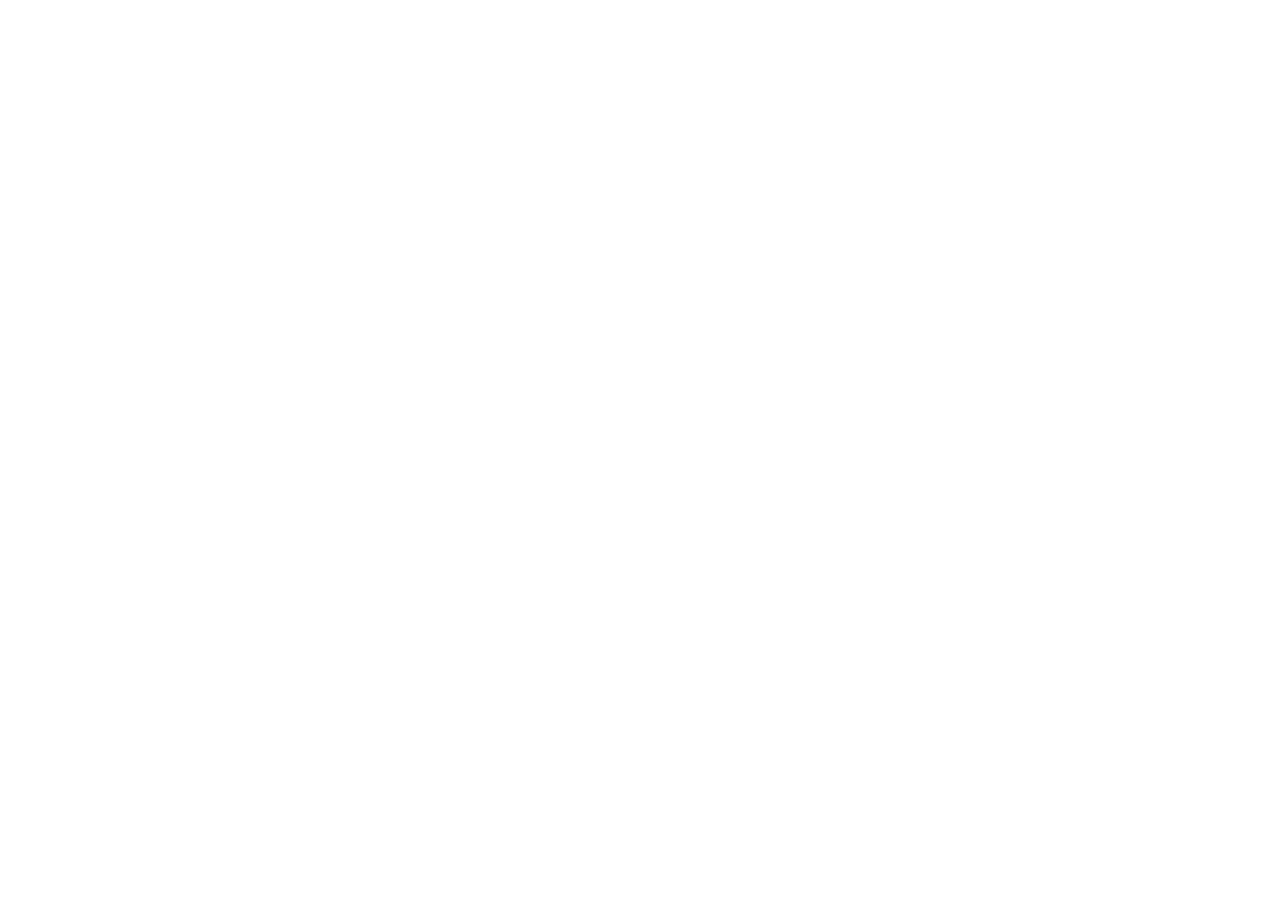
==== Colored-Markers/colored-markers.html @ 95a05ac4 "Step 5 Add another self-closing meta element within the head. Give it a name attribute set to viewpo" ====
<!DOCTYPE html>
<html lang="en">
<head>
    <meta charset="UTF-8">
    <meta name="viewport" content="width=device-width, initial-scale=1.0">
    <title>Colored Markers</title>
</head>
<body>

</body>
</html>
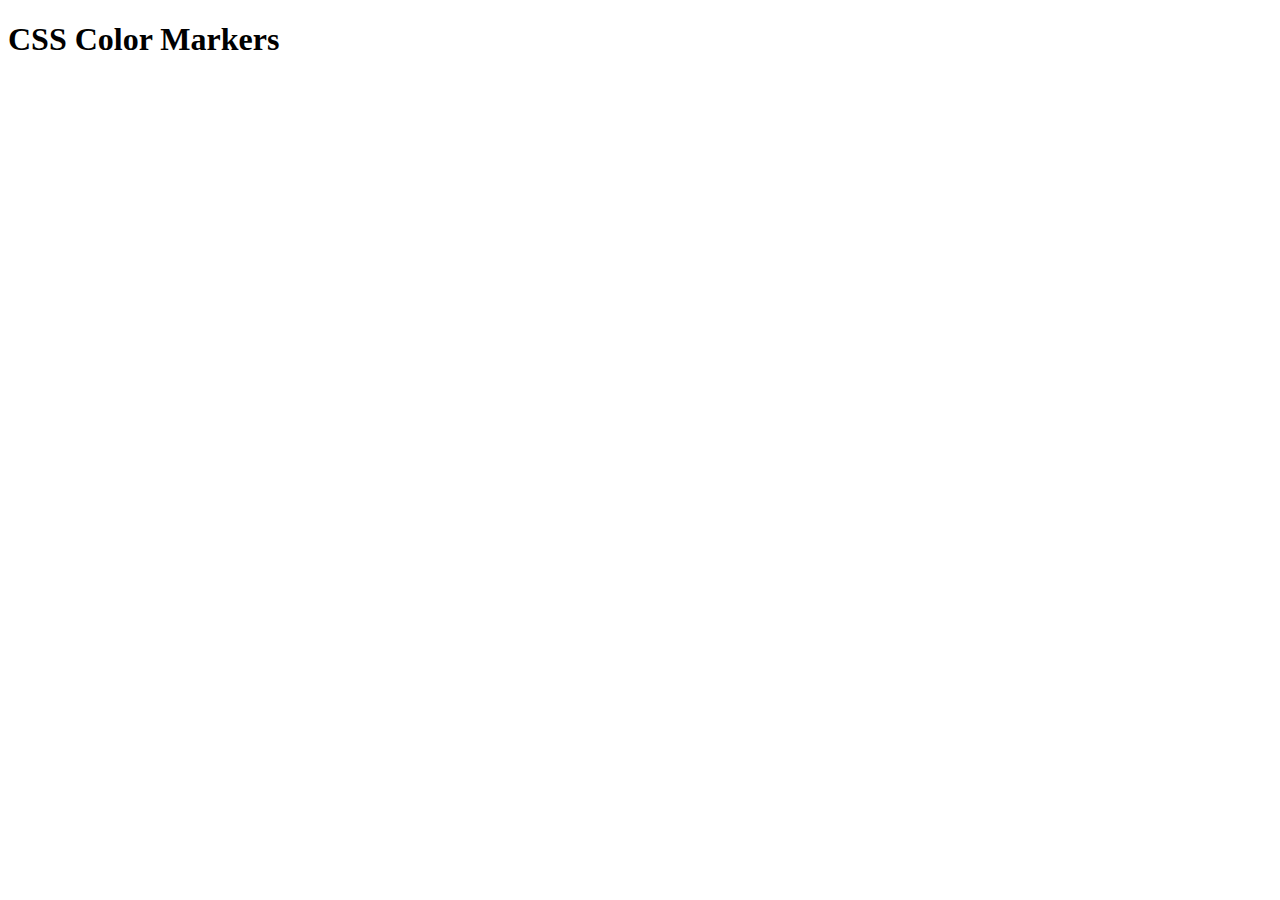
==== commit bec01dbf: "Step 6 nest an h1 element with the text CSS Color Markers" ====
--- a/Colored-Markers/colored-markers.html
+++ b/Colored-Markers/colored-markers.html
@@ -6,6 +6,6 @@
     <title>Colored Markers</title>
 </head>
 <body>
-
+<h1>CSS Color Markers</h1>
 </body>
 </html>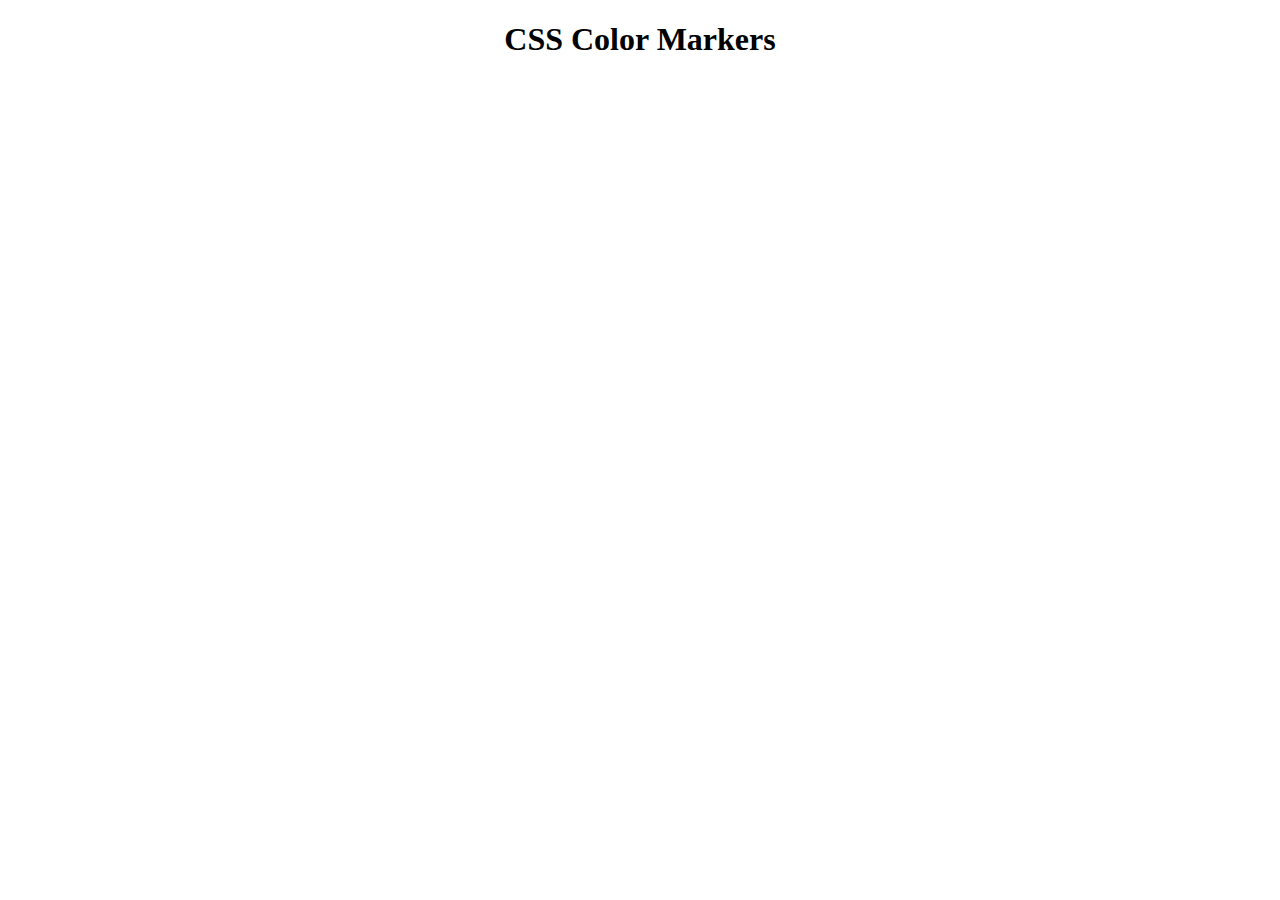
==== commit 6b951fa6: "Step 9 add a div element and set its class attribute to container" ====
--- a/Colored-Markers/colored-markers.html
+++ b/Colored-Markers/colored-markers.html
@@ -4,8 +4,10 @@
     <meta charset="UTF-8">
     <meta name="viewport" content="width=device-width, initial-scale=1.0">
     <title>Colored Markers</title>
+    <link rel="stylesheet" href="styles.css">
 </head>
 <body>
 <h1>CSS Color Markers</h1>
+<div class="container"></div>
 </body>
 </html>--- a/Colored-Markers/styles.css
+++ b/Colored-Markers/styles.css
@@ -0,0 +1,3 @@
+h1 {
+    text-align: center;
+}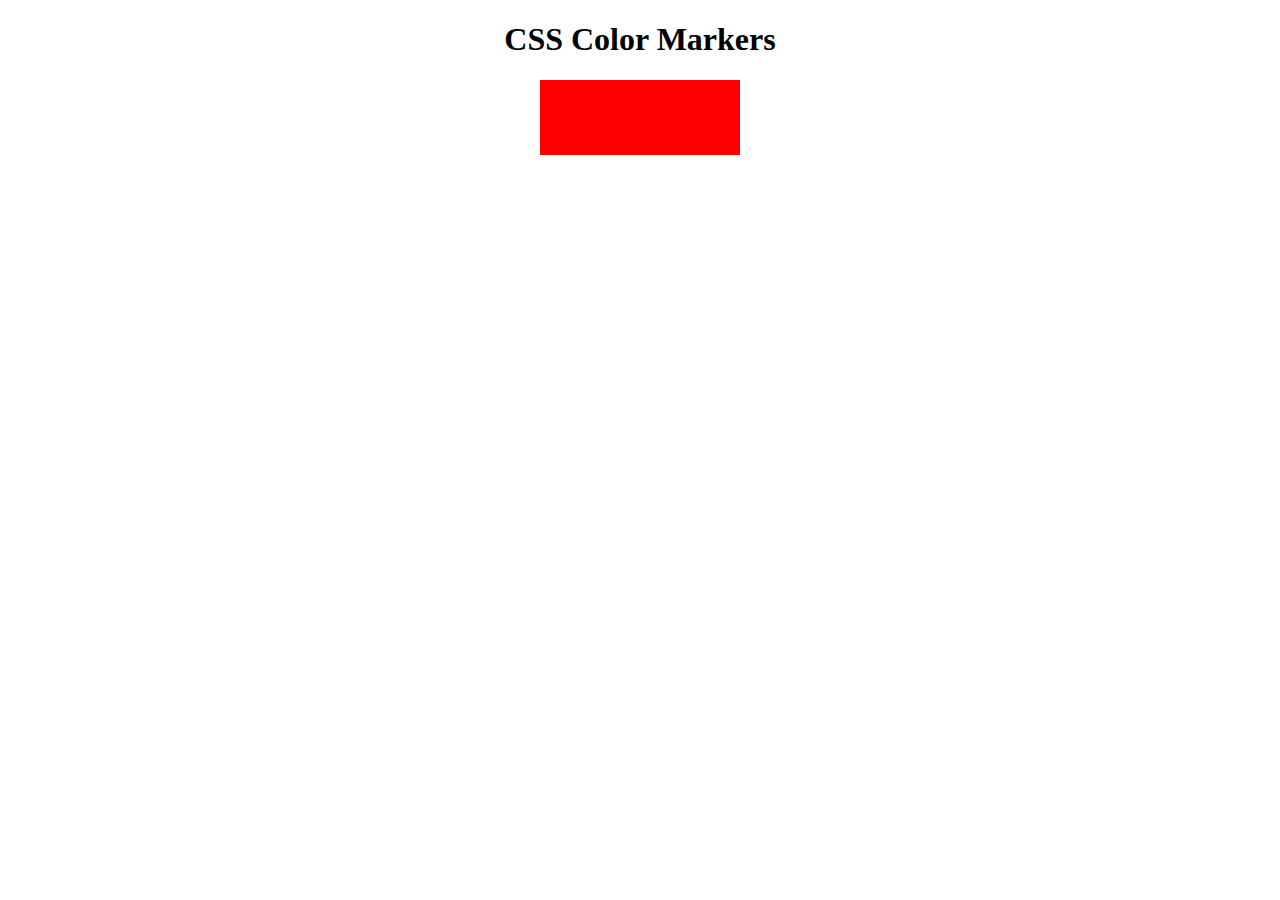
==== commit 1a87f1fa: "Step 14 add two more div elements and give them each a class of marker" ====
--- a/Colored-Markers/colored-markers.html
+++ b/Colored-Markers/colored-markers.html
@@ -8,6 +8,10 @@
 </head>
 <body>
 <h1>CSS Color Markers</h1>
-<div class="container"></div>
+<div class="container">
+    <div class="marker"></div>
+    <div class="marker"></div>
+    <div class="marker"></div>
+</div>
 </body>
 </html>--- a/Colored-Markers/styles.css
+++ b/Colored-Markers/styles.css
@@ -1,3 +1,9 @@
 h1 {
     text-align: center;
+}
+.marker {
+    background-color: red;
+    height: 25px;
+    width: 200px;
+    margin: auto;
 }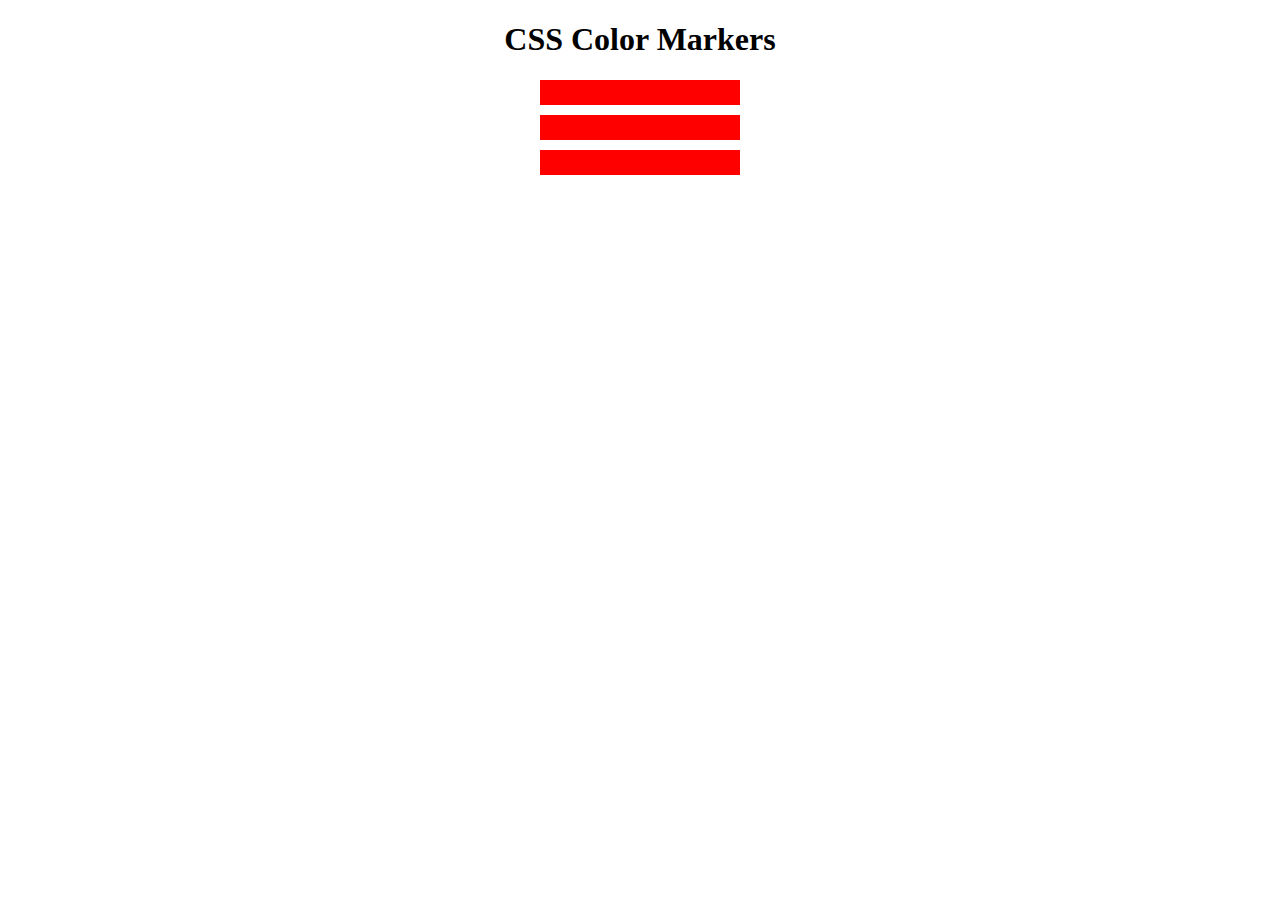
==== commit e2399078: "Step 16 add the class one to the first marker div element" ====
--- a/Colored-Markers/colored-markers.html
+++ b/Colored-Markers/colored-markers.html
@@ -9,7 +9,7 @@
 <body>
 <h1>CSS Color Markers</h1>
 <div class="container">
-    <div class="marker"></div>
+    <div class="marker one"></div>
     <div class="marker"></div>
     <div class="marker"></div>
 </div>
--- a/Colored-Markers/styles.css
+++ b/Colored-Markers/styles.css
@@ -5,5 +5,5 @@
     background-color: red;
     height: 25px;
     width: 200px;
-    margin: auto;
+    margin: 10px auto;
 }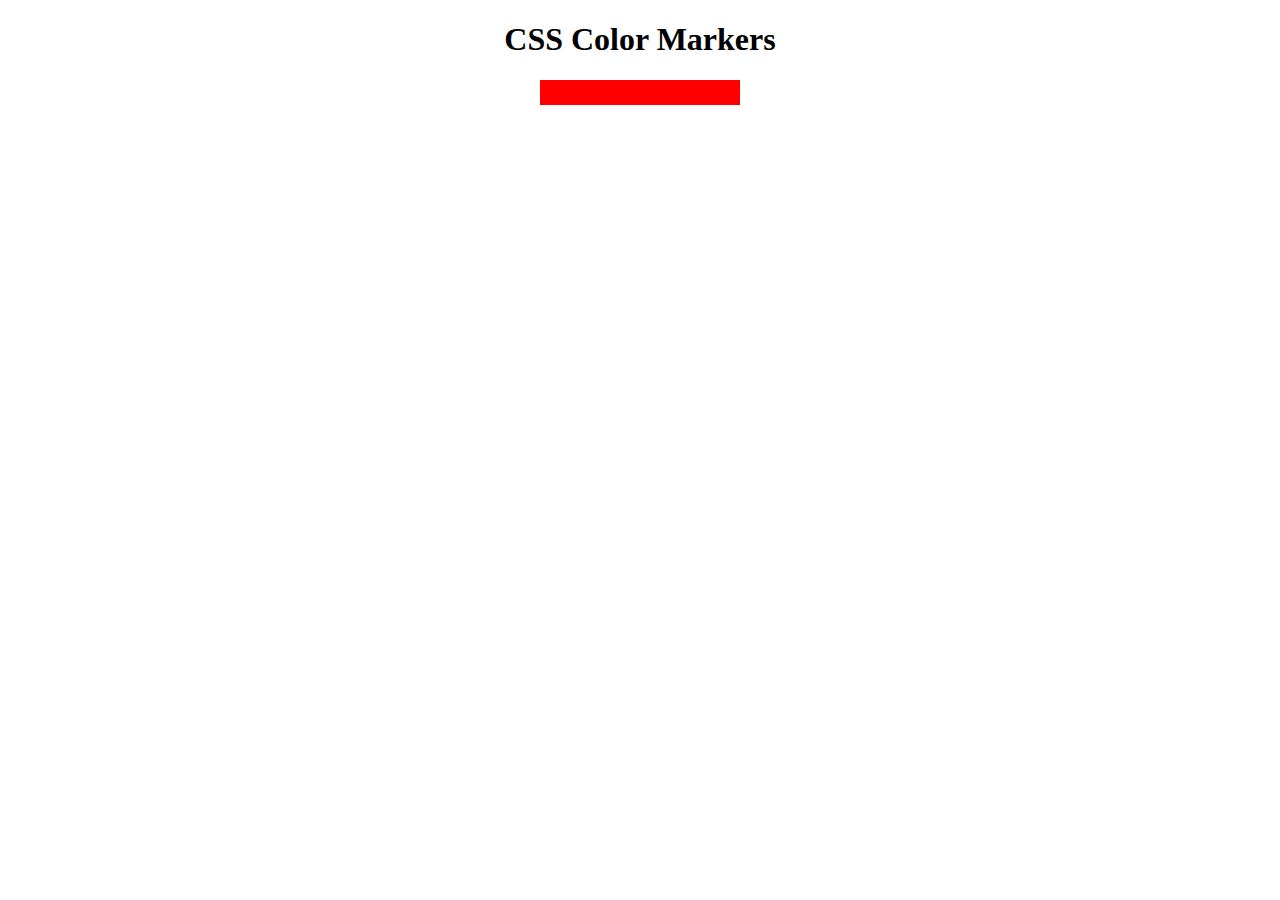
==== commit 1a0d72ae: "Step 19 Add the class two to the second marker div, and add the class three to the third marker div" ====
--- a/Colored-Markers/colored-markers.html
+++ b/Colored-Markers/colored-markers.html
@@ -10,8 +10,8 @@
 <h1>CSS Color Markers</h1>
 <div class="container">
     <div class="marker one"></div>
-    <div class="marker"></div>
-    <div class="marker"></div>
+    <div class="marker two"></div>
+    <div class="marker three"></div>
 </div>
 </body>
 </html>--- a/Colored-Markers/styles.css
+++ b/Colored-Markers/styles.css
@@ -2,8 +2,10 @@
     text-align: center;
 }
 .marker {
-    background-color: red;
     height: 25px;
     width: 200px;
     margin: 10px auto;
+}
+.one {
+    background-color: red;
 }